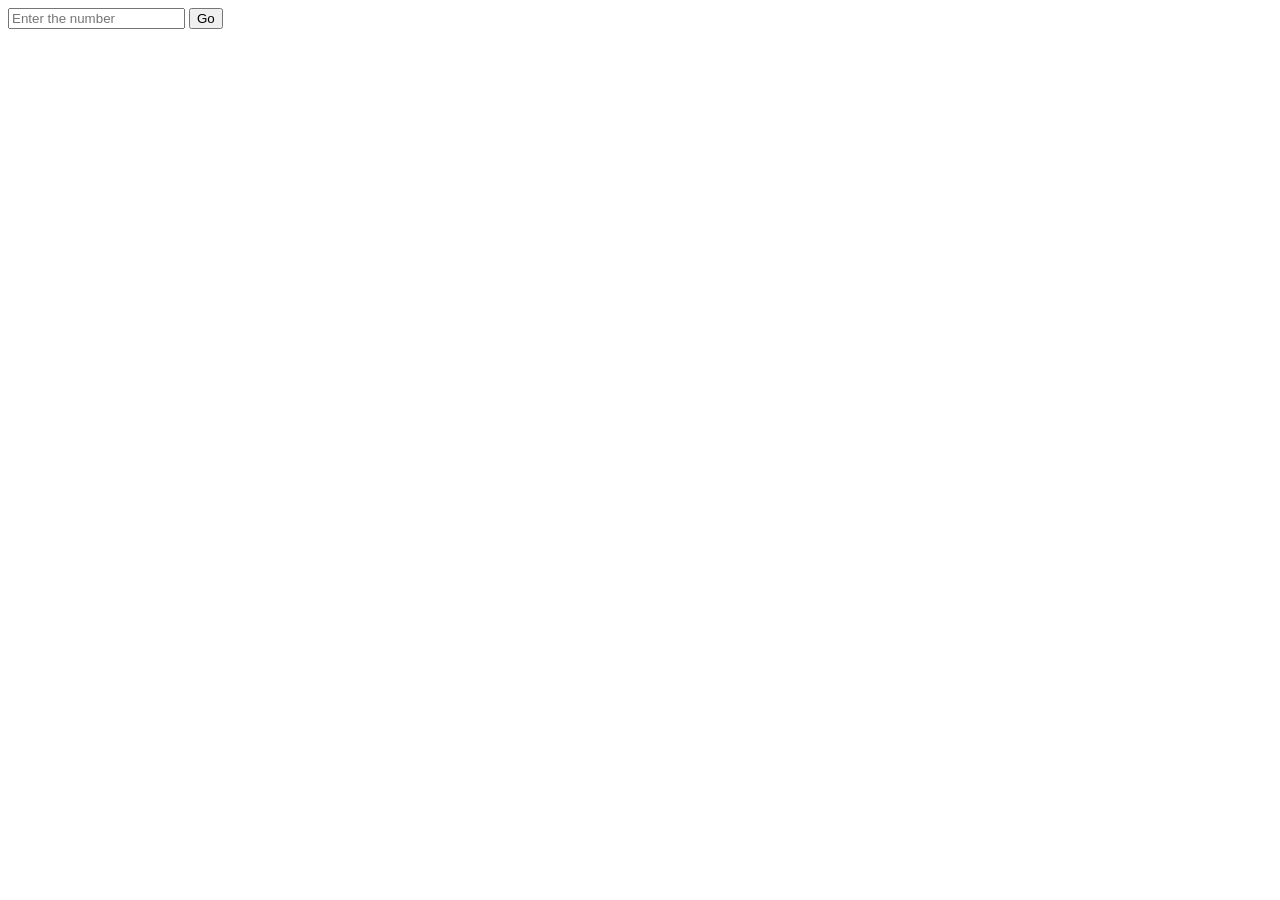
==== index.html @ af43536a "DAY4" ====
<!DOCTYPE html>
<html lang="en">

<head>
    <meta charset="UTF-8">
    <meta name="viewport" content="width=device-width, initial-scale=1.0">
    <title>Box Generator</title>
    <link rel="stylesheet" href="style.css">
</head>

<body>
    <input type="text" placeholder="Enter the number" id="number1">
    <button type="button" onclick="bigger()"> Go</button>

</body>
<script src="./box.js"></script>

</html>
---- style.css ----
#number1 {
    color: black;
}
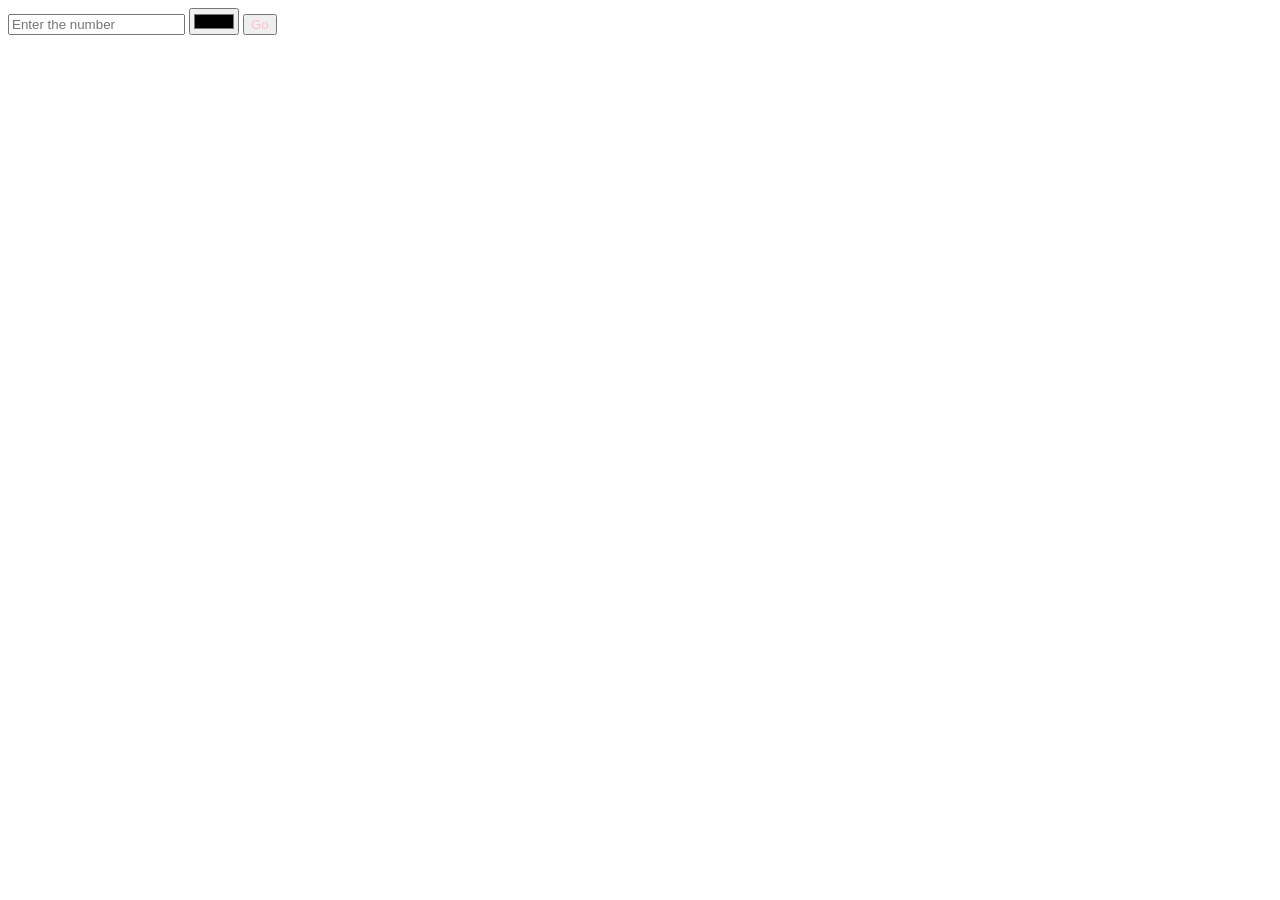
==== commit bc7465e2: "Box Generator" ====
--- a/index.html
+++ b/index.html
@@ -5,14 +5,16 @@
     <meta charset="UTF-8">
     <meta name="viewport" content="width=device-width, initial-scale=1.0">
     <title>Box Generator</title>
-    <link rel="stylesheet" href="style.css">
+    <script src="./box.js"></script>
+    <link rel="stylesheet" href="./style.css">
 </head>
 
 <body>
     <input type="text" placeholder="Enter the number" id="number1">
-    <button type="button" onclick="bigger()"> Go</button>
+    <input type="color" id="clr">
+    <button type="button" onclick="bigger()"> Go</button><br>
 
 </body>
-<script src="./box.js"></script>
+
 
 </html>
--- a/style.css
+++ b/style.css
@@ -1,3 +1,13 @@
 #number1 {
-    color: black;
+    color: purple;
+
+}
+
+#clr {
+    color: green;
+}
+
+button {
+    color: pink;
+
 }
